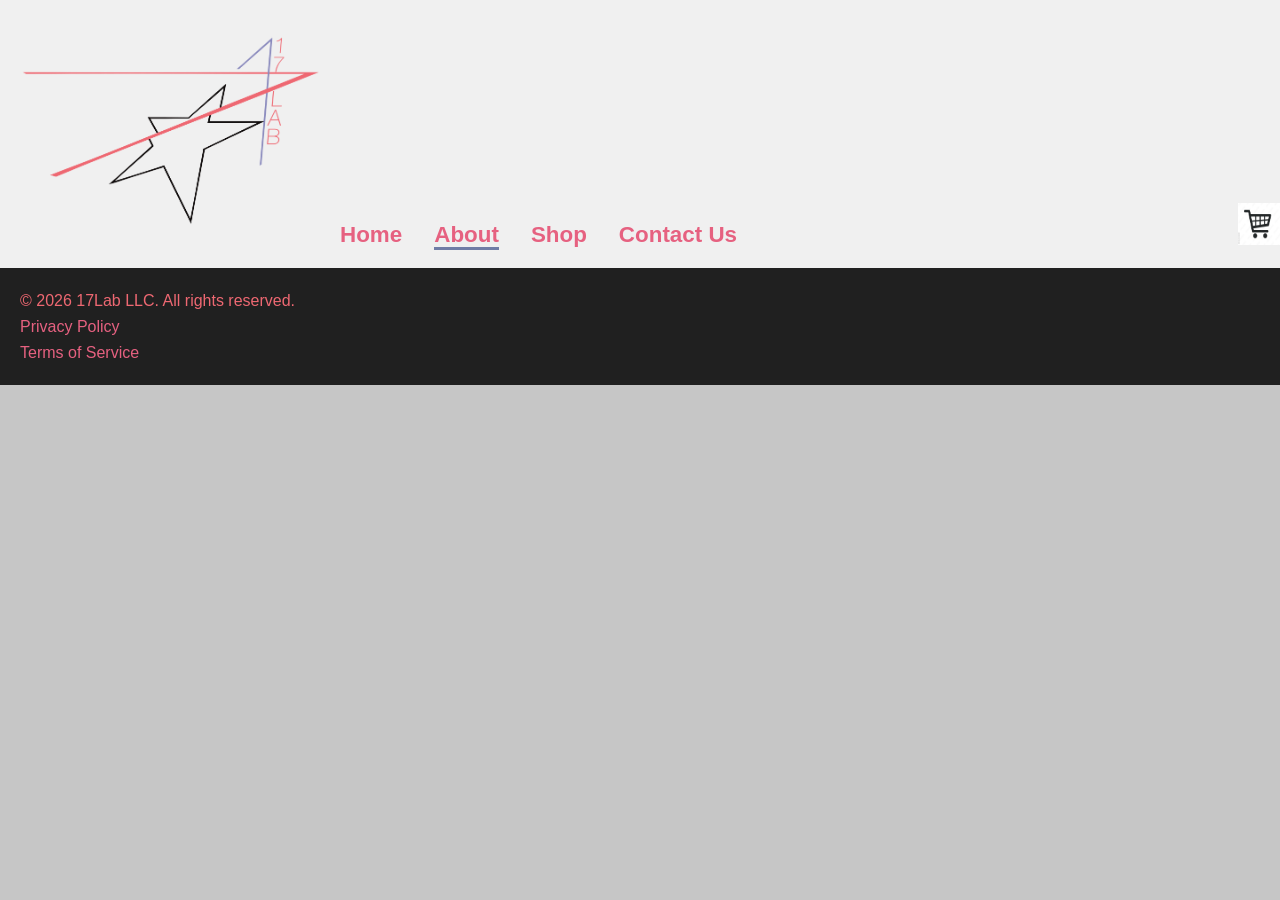
==== 17Lab/about.html @ 56bc7a7b "Updated headers, added cart" ====
<!--About page-->
<!DOCTYPE html>
<html lang="en">

<head>
    <meta charset="UTF-8">
    <meta name="viewport" content="width=device-width, initial-scale=1.0">
    <title>17Lab | Home</title>
    <link rel="stylesheet" href="CSS/style.css">
    <!--<link rel="icon" href="example.ico"> Tab icon-->
</head>

<body>
    <header>
        <div class="logo">
            <a href="index.html">
                <img src="Images/Design/Logo.png" alt="Persica's mad" style="max-width: 300px;">
            </a>
        </div>
        <nav>
            <ul>
                <li><a href="index.html">Home</a></li>
                <li><a href="about.html" class="active">About</a></li>
                <li><a href="shop.html">Shop</a></li>
                <li><a href="contact.html">Contact Us</a></li>
            </ul>
        </nav>
        <div class="cart" style="align-content: end;">
            <a href="cart.html">
                <img src="Images/cart.jpg" alt="Cart" style="width:42px;height:42px;">
            </a>
        </div>
    </header>
    <main>

    </main>
    <footer>
        <p>&copy; 2026 17Lab LLC. All rights reserved.</p>
        <ul>
            <li><a href="privacy.html">Privacy Policy</a></li>
            <li><a href="tos.html">Terms of Service</a></li>
        </ul>
    </footer>
</body>

</html>
---- 17Lab/CSS/style.css ----
/* Reset CSS */  
* {  
    margin: 0;  
    padding: 0;  
    box-sizing: border-box; 
} 

/* Main website */
body {
    font-family: Arial, Helvetica, sans-serif;
    line-height: 1.6;
    color: #ee6872;
    background-color: #c6c6c6;
}

a {
    text-decoration: none;
    color:#e66180
}

.container {
    max-width: 1200;
    margin: 0 auto;
    padding: 0 60px;
}

/* Header */

header {
    background: #f0f0f0;
    color: #ee6872;
    padding: 1rem 0;
    display: flex;
}

.logo {
    padding: 20px;
}

nav {
    flex: auto;
    align-content: flex-end;
}

nav ul {
    list-style: none;
    display: flex;
    gap: 2rem;
}

nav a {
    font-weight: bold;
    font-size: 1.4rem;
    padding: 0.5rem, 0;
}

nav a.active {
    border-bottom: 3px solid #707da6;
}

nav a:hover {
    color: #707da6;
}

.cart {
    align-content: flex-end;
}

/* Footer */
footer {
    background-color: #202020;
    padding: 20px;
}

footer ul {
    list-style: none;
}

footer a:hover {
    color: #707da6;
}

/* Mobile website overrides */
@media (max-width: 768px) {
    .logo h1 {
        font-size: 1.5rem;
    }
    /* Header */
    nav ul {
        flex-direction: column;
        gap: 1rem;
        text-align: center;
    }
}
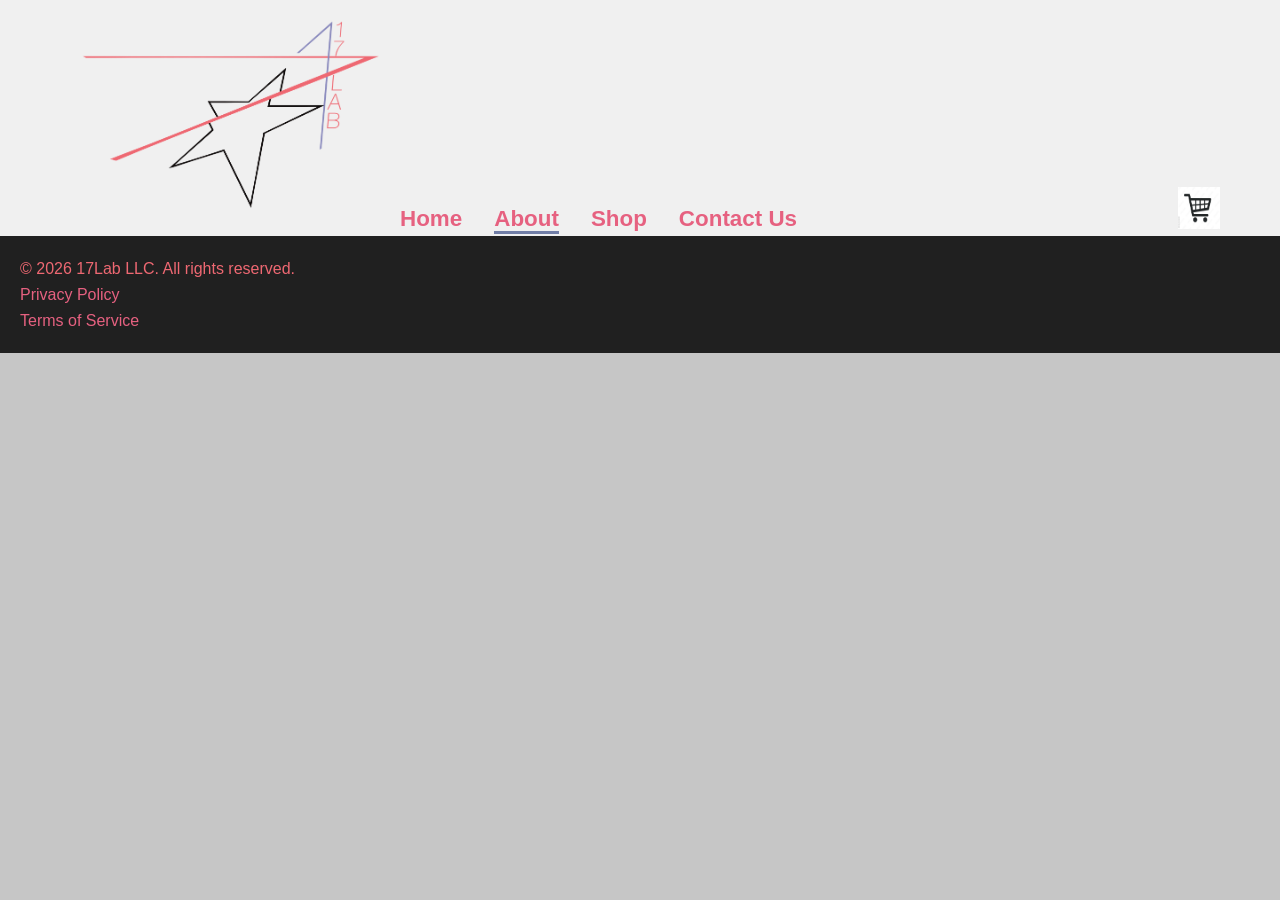
==== commit 7b6e0ec5: "Comment fixes" ====
--- a/17Lab/about.html
+++ b/17Lab/about.html
@@ -11,7 +11,7 @@
 </head>
 
 <body>
-    <header>
+    <header class="container">
         <div class="logo">
             <a href="index.html">
                 <img src="Images/Design/Logo.png" alt="Persica's mad" style="max-width: 300px;">
